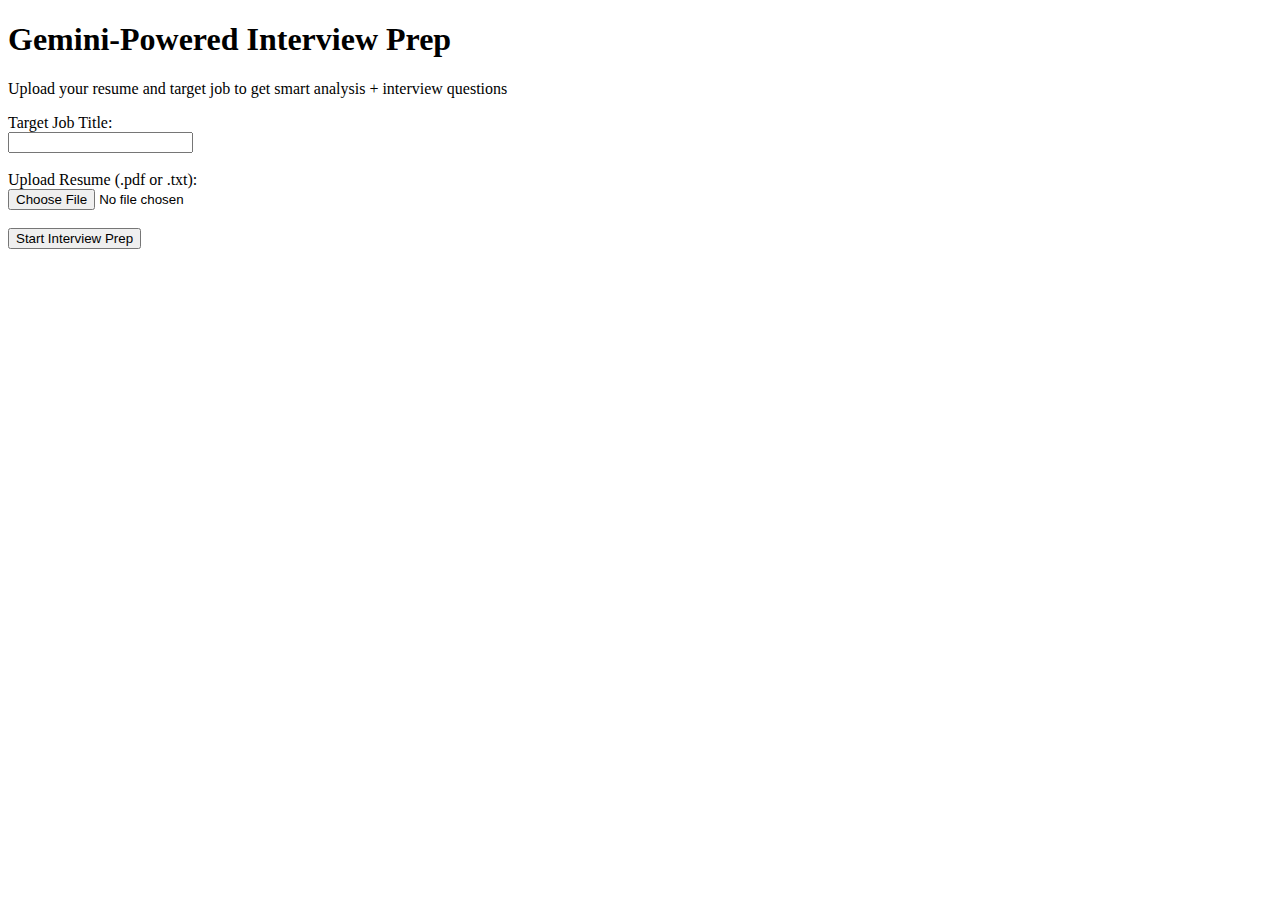
==== templates/index.html @ 9774482b "Initial index.html" ====
<!--
Author: Jaiden Green
School: University of Kansas
Created: Friday, April 11, 2025 6:45 PM
Last Updated: Friday, April 11, 2025 9:27 PM
Program Description:
  This is a Flask web application that allows users to upload their resume and target job title.
  The application uses the Gemini API to analyze the resume and generate interview questions based on the job title.
  The user can then view the generated questions and prepare for their interview.
Collaborators: None
Sources: ChatGPT, W3Schools, Flask Documentation
-->

<!DOCTYPE html>
<html lang="en">
<head>
  <meta charset="UTF-8">
  <title>AI Interview Prep</title>
  <link rel="stylesheet" href="{{ url_for('static', filename='style.css') }}">
</head>
<body>
  <div class="container">
    <h1>Gemini-Powered Interview Prep</h1>
    <p>Upload your resume and target job to get smart analysis + interview questions</p>

    <form method="POST" enctype="multipart/form-data">
      <label for="job_title">Target Job Title:</label><br>
      <input type="text" id="job_title" name="job_title" required><br><br>

      <label for="resume">Upload Resume (.pdf or .txt):</label><br>
      <input type="file" id="resume" name="resume" accept=".pdf,.txt" required><br><br>

      <button type="submit">Start Interview Prep</button>
    </form>
  </div>
</body>
</html>
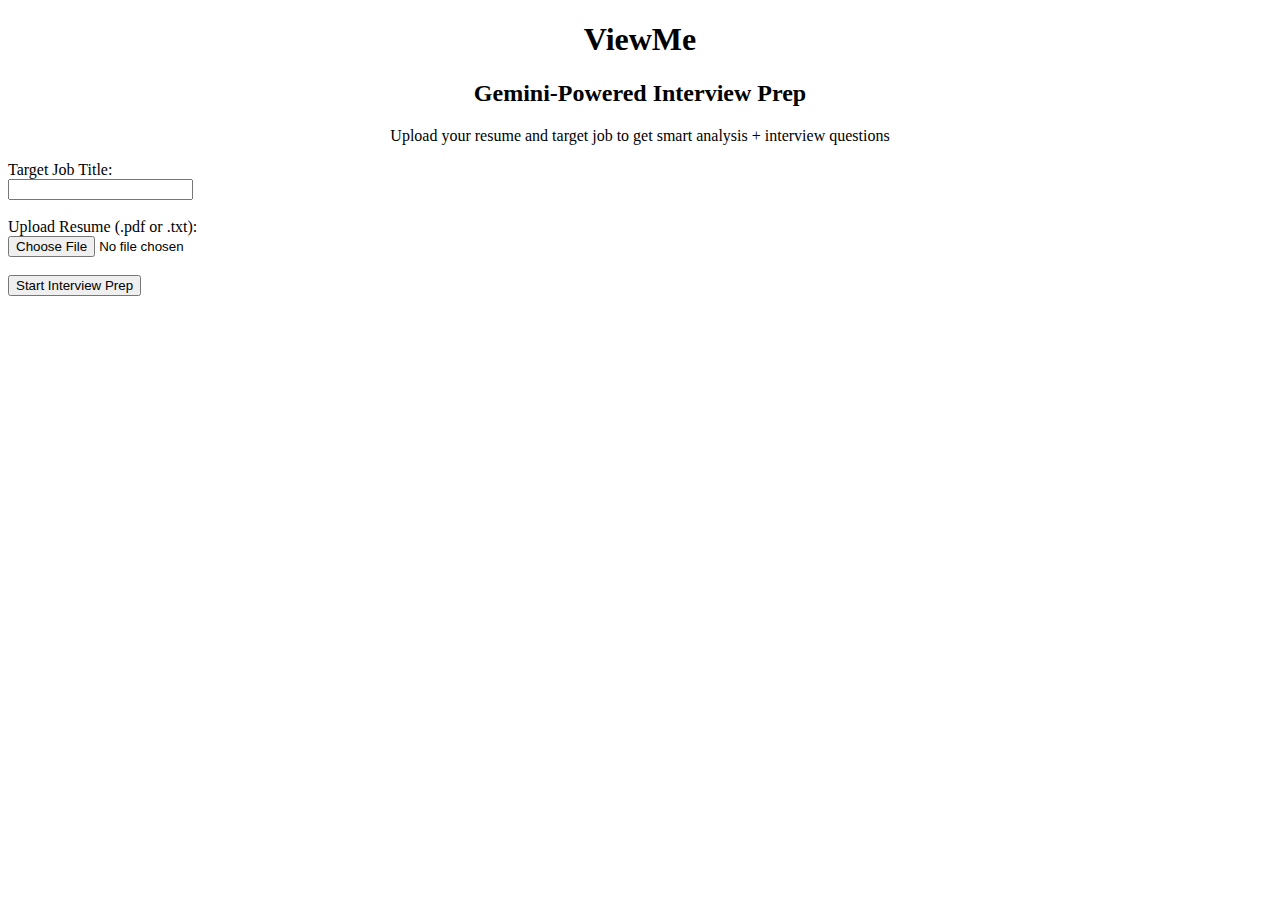
==== commit 3ab70480: "Final index.html update" ====
--- a/templates/index.html
+++ b/templates/index.html
@@ -2,26 +2,30 @@
 Author: Jaiden Green
 School: University of Kansas
 Created: Friday, April 11, 2025 6:45 PM
-Last Updated: Friday, April 11, 2025 9:27 PM
+Last Updated: Sunday, April 13, 2025 4:02 AM
 Program Description:
   This is a Flask web application that allows users to upload their resume and target job title.
   The application uses the Gemini API to analyze the resume and generate interview questions based on the job title.
   The user can then view the generated questions and prepare for their interview.
 Collaborators: None
-Sources: ChatGPT, W3Schools, Flask Documentation
+Sources: ChatGPT, W3Schools
 -->
 
 <!DOCTYPE html>
 <html lang="en">
 <head>
   <meta charset="UTF-8">
-  <title>AI Interview Prep</title>
+  <title>ViewMe - AI Interview Prep</title>
   <link rel="stylesheet" href="{{ url_for('static', filename='style.css') }}">
 </head>
 <body>
   <div class="container">
-    <h1>Gemini-Powered Interview Prep</h1>
-    <p>Upload your resume and target job to get smart analysis + interview questions</p>
+    <div style="text-align: center;">
+      <h1>ViewMe</h1>
+      <h2>Gemini-Powered Interview Prep</h2>
+      <p>Upload your resume and target job to get smart analysis + interview questions</p>
+    </div>
+    
 
     <form method="POST" enctype="multipart/form-data">
       <label for="job_title">Target Job Title:</label><br>
